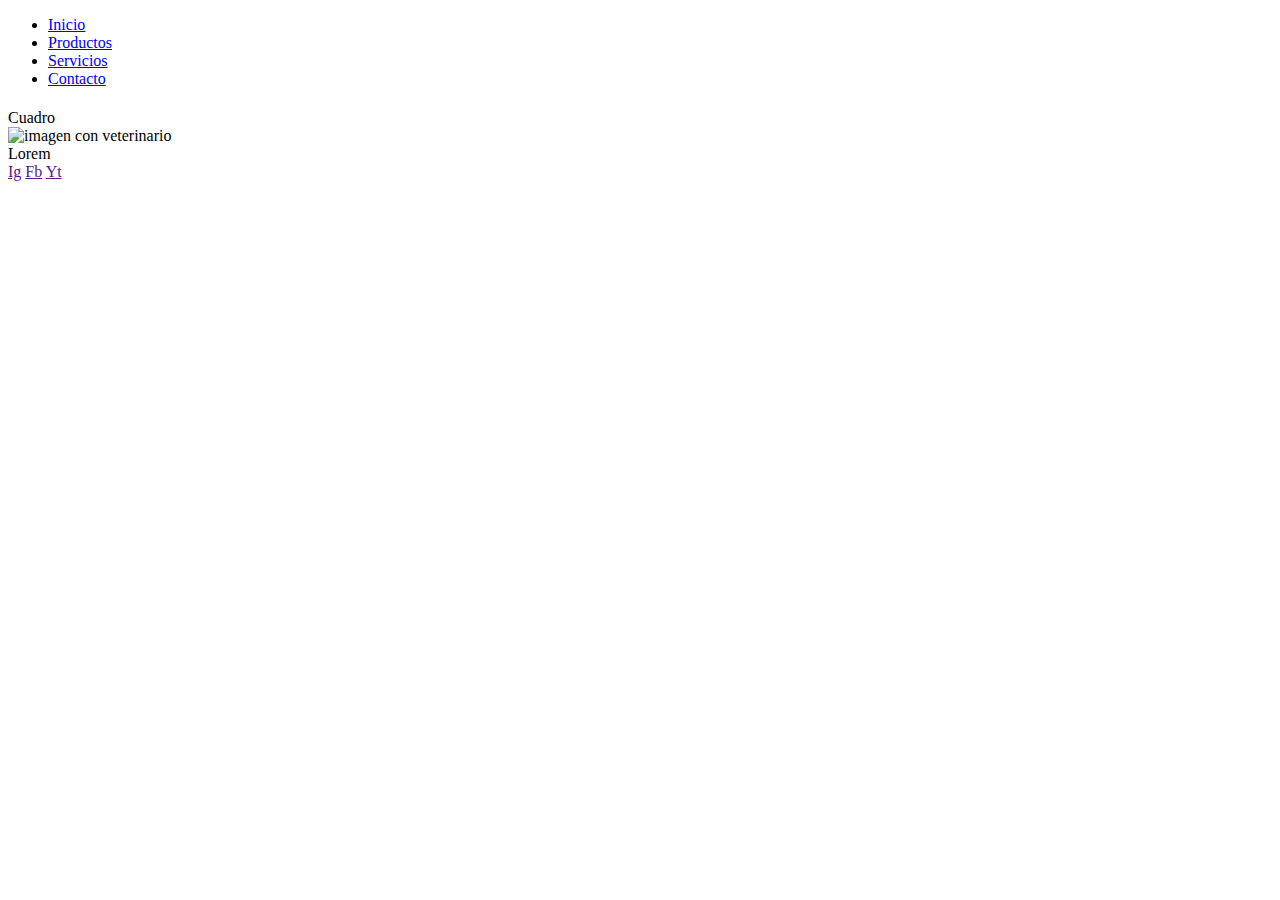
==== Try1/ventanas/index.html @ 1533751c "index completo" ====
<!DOCTYPE html>
<html lang="es">
<head>
    <meta charset="UTF-8">
    <meta name="viewport" content="width=device-width, initial-scale=1.0">    
    <title>Veterinaria</title>
    <link rel="stylesheet" href="style.css">
    <link href="https://fonts.googleapis.com/css2?family=Open+Sans:wght@300&display=swap" rel="stylesheet">
</head>
<body>
    <header>
        <div class="caja">
            <nav>
                <ul class="nav">
                    <li class="items_nav"><a href="index.html">Inicio</a></li>
                    <li class="items_nav"><a href="productos.html">Productos</a></li>
                    <li class="items_nav"><a href="servicios.html">Servicios</a></li>
                    <li class="items_nav"><a href="contacto.html">Contacto</a></li>
                </ul>
            </nav>
        </div>
        <h1 class="banner"></h1>
    </header>

    <main>
        <section>
            
        <div class="contenedor">Cuadro</div>
        <img class="" src="" alt="imagen con veterinario">

        </section>
    </main>

    <footer>
        
        <div class="eslogan">Lorem</div>
        <div class="redes">
            <a class="icon-redes" href="">Ig</a>
            <a class="icon-redes" href="">Fb</a>
            <a class="icon-redes" href="">Yt</a>
        </div>

    </footer>
</body>
</html>
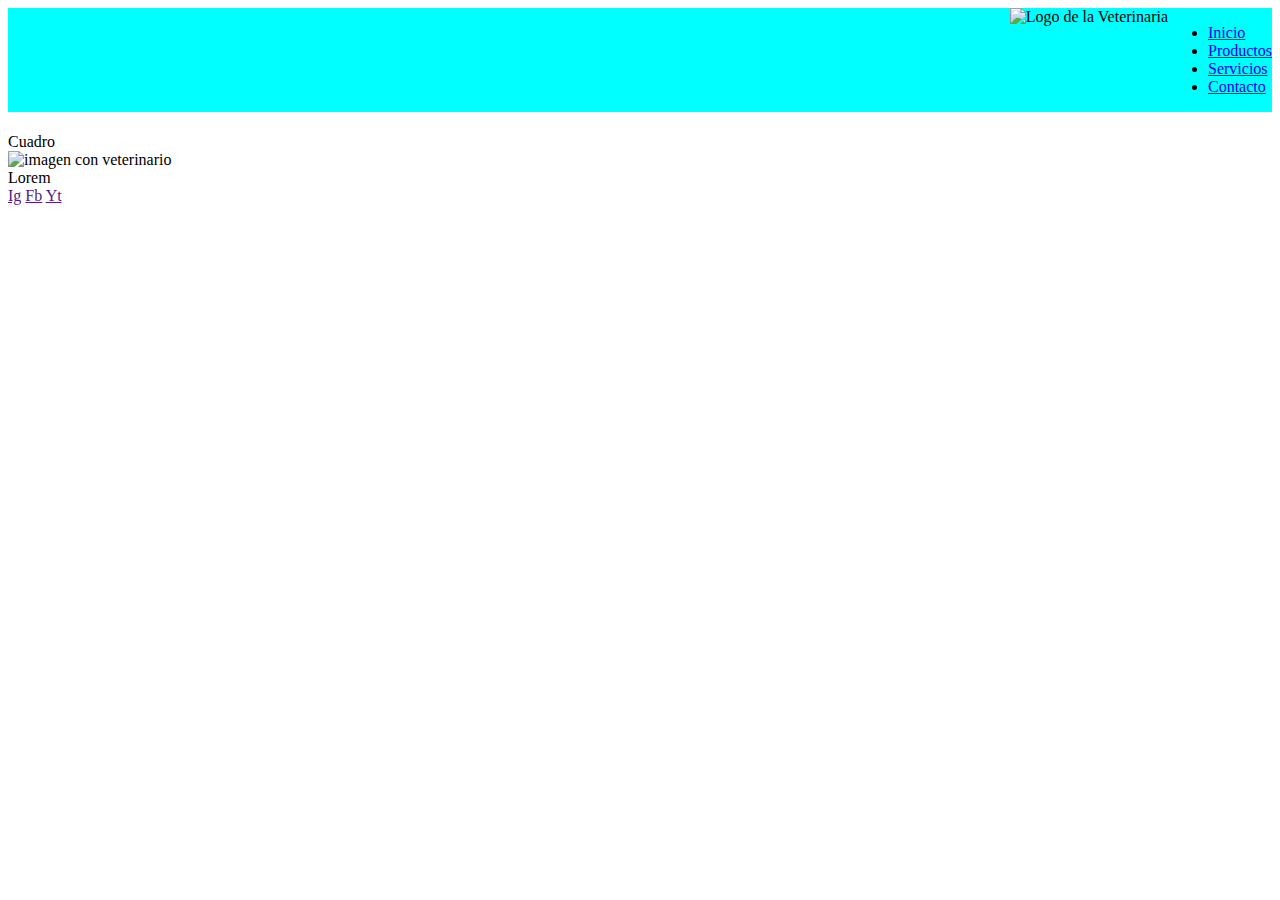
==== commit c584db5f: "comentarios" ====
--- a/Try1/ventanas/index.html
+++ b/Try1/ventanas/index.html
@@ -5,11 +5,13 @@
     <meta name="viewport" content="width=device-width, initial-scale=1.0">    
     <title>Veterinaria</title>
     <link rel="stylesheet" href="style.css">
+    <link rel="stylesheet" href="responsive.css">
     <link href="https://fonts.googleapis.com/css2?family=Open+Sans:wght@300&display=swap" rel="stylesheet">
 </head>
 <body>
     <header>
         <div class="caja">
+            <img src="https://imgs.search.brave.com/azcOh5QRabCLv58w7OzHbNpbmVkgqD9BgNtd0v_fpOo/rs:fit:860:0:0/g:ce/aHR0cHM6Ly9pbWFn/ZXMudmV4ZWxzLmNv/bS9tZWRpYS91c2Vy/cy8zLzE0MjkxMi9p/c29sYXRlZC9wcmV2/aWV3LzRlMTc2OTVl/NmZmNDM3MDdmYTZm/MTA3OGMyNGQ5OWM4/LWxvZ290aXBvLWRl/LWFuaW1hbC1wZXJy/by1uZWdyby5wbmc" alt="Logo de la Veterinaria">
             <nav>
                 <ul class="nav">
                     <li class="items_nav"><a href="index.html">Inicio</a></li>
@@ -41,5 +43,7 @@
         </div>
 
     </footer>
+    
+    <script src="code.js"></script>
 </body>
 </html>--- a/Try1/ventanas/style.css
+++ b/Try1/ventanas/style.css
@@ -0,0 +1,26 @@
+/*index*/
+.caja{
+    background-color: aqua;
+    display: flex;
+    flex-direction: row;
+    flex-wrap: nowrap;
+    justify-content: flex-end;
+}
+
+
+/*productos*/
+
+
+/*servicios*/
+
+
+/*contacto*/
+.horarios{
+    display: inline-block;
+    box-sizing: border-box;
+    
+}
+
+.horarios > tbody > tr > td{
+    border: 2px solid black;
+}--- a/Try1/ventanas/responsive.css
+++ b/Try1/ventanas/responsive.css
@@ -0,0 +1,14 @@
+/*dispositivos chicos*/
+@media screen and (max-widht:600px){
+
+}
+
+/*dispositivos medianos*/
+@media screen and (min-widht:600px){
+
+}
+
+/*dispositivos grandes*/
+@media screen and (min-width: 1200px){
+
+}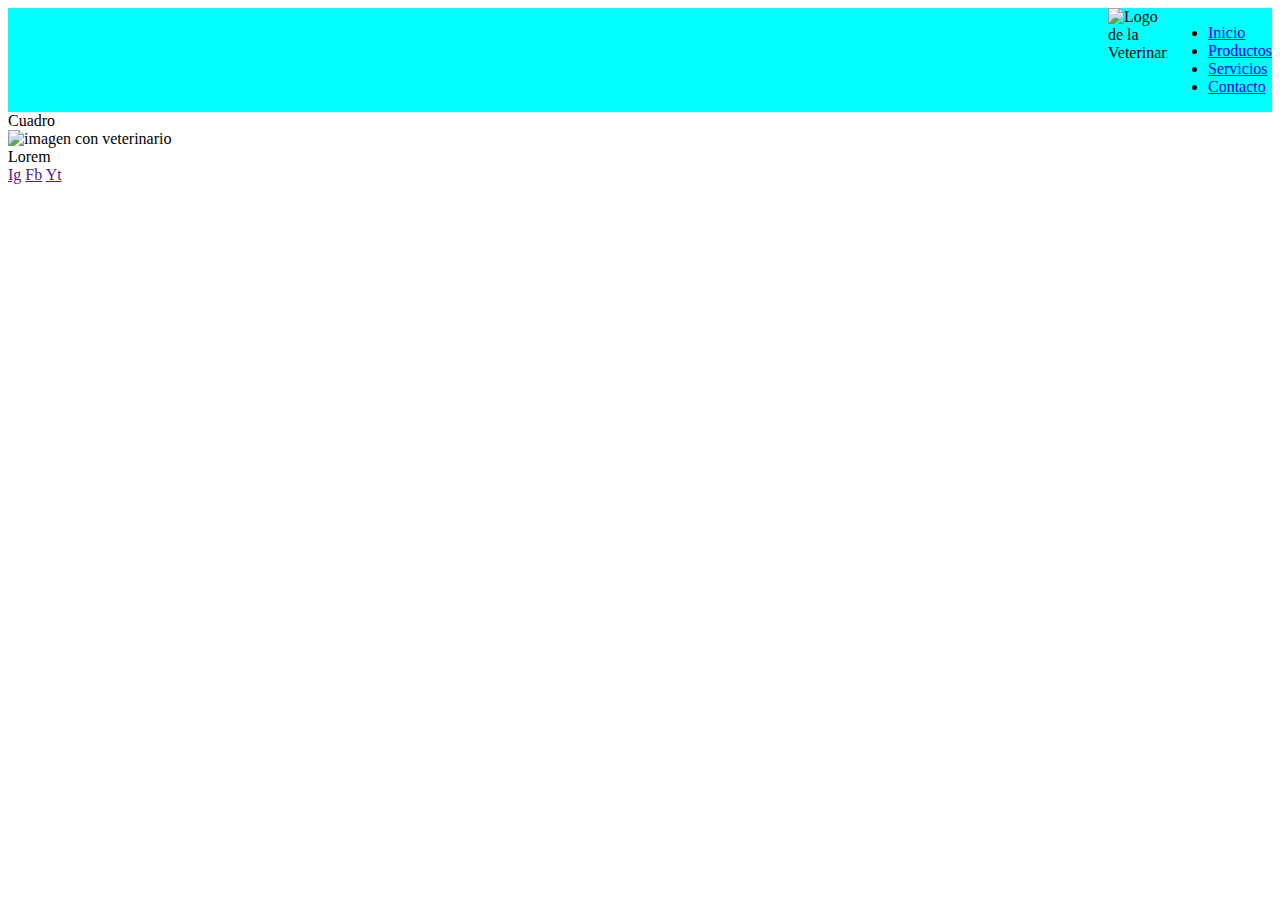
==== commit 53507f9b: "acomode items" ====
--- a/Try1/ventanas/index.html
+++ b/Try1/ventanas/index.html
@@ -11,7 +11,7 @@
 <body>
     <header>
         <div class="caja">
-            <img src="https://imgs.search.brave.com/azcOh5QRabCLv58w7OzHbNpbmVkgqD9BgNtd0v_fpOo/rs:fit:860:0:0/g:ce/aHR0cHM6Ly9pbWFn/ZXMudmV4ZWxzLmNv/bS9tZWRpYS91c2Vy/cy8zLzE0MjkxMi9p/c29sYXRlZC9wcmV2/aWV3LzRlMTc2OTVl/NmZmNDM3MDdmYTZm/MTA3OGMyNGQ5OWM4/LWxvZ290aXBvLWRl/LWFuaW1hbC1wZXJy/by1uZWdyby5wbmc" alt="Logo de la Veterinaria">
+            <img src="https://imgs.search.brave.com/azcOh5QRabCLv58w7OzHbNpbmVkgqD9BgNtd0v_fpOo/rs:fit:860:0:0/g:ce/aHR0cHM6Ly9pbWFn/ZXMudmV4ZWxzLmNv/bS9tZWRpYS91c2Vy/cy8zLzE0MjkxMi9p/c29sYXRlZC9wcmV2/aWV3LzRlMTc2OTVl/NmZmNDM3MDdmYTZm/MTA3OGMyNGQ5OWM4/LWxvZ290aXBvLWRl/LWFuaW1hbC1wZXJy/by1uZWdyby5wbmc" alt="Logo de la Veterinaria" width="60px" height="60px">
             <nav>
                 <ul class="nav">
                     <li class="items_nav"><a href="index.html">Inicio</a></li>
@@ -21,7 +21,6 @@
                 </ul>
             </nav>
         </div>
-        <h1 class="banner"></h1>
     </header>
 
     <main>
@@ -43,7 +42,7 @@
         </div>
 
     </footer>
-    
+
     <script src="code.js"></script>
 </body>
 </html>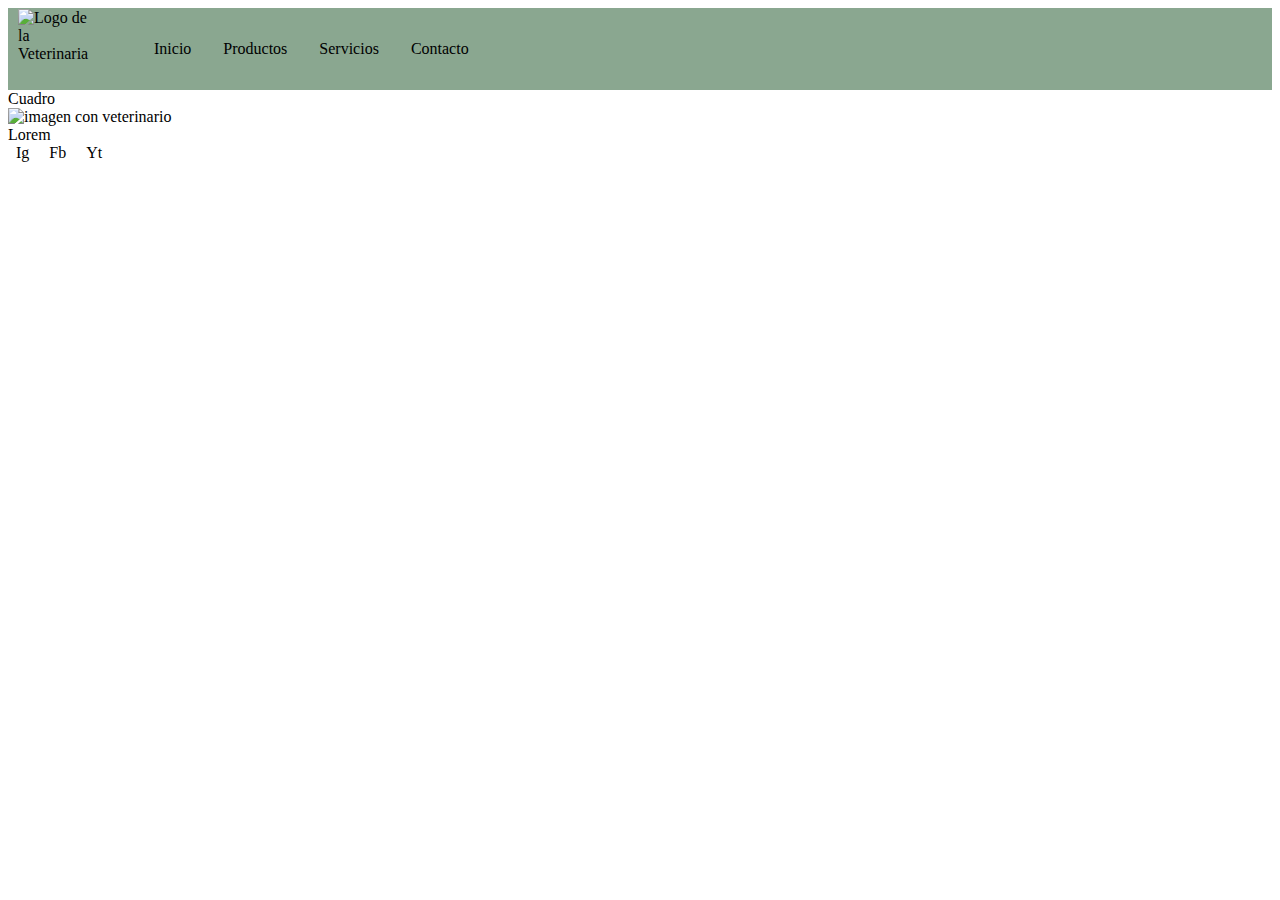
==== commit 8ccbfa9e: "mejoras en el diseño y reestructuracion del index" ====
--- a/Try1/ventanas/index.html
+++ b/Try1/ventanas/index.html
@@ -11,7 +11,7 @@
 <body>
     <header>
         <div class="caja">
-            <img src="https://imgs.search.brave.com/azcOh5QRabCLv58w7OzHbNpbmVkgqD9BgNtd0v_fpOo/rs:fit:860:0:0/g:ce/aHR0cHM6Ly9pbWFn/ZXMudmV4ZWxzLmNv/bS9tZWRpYS91c2Vy/cy8zLzE0MjkxMi9p/c29sYXRlZC9wcmV2/aWV3LzRlMTc2OTVl/NmZmNDM3MDdmYTZm/MTA3OGMyNGQ5OWM4/LWxvZ290aXBvLWRl/LWFuaW1hbC1wZXJy/by1uZWdyby5wbmc" alt="Logo de la Veterinaria" width="60px" height="60px">
+            <img class="logo" src="https://imgs.search.brave.com/azcOh5QRabCLv58w7OzHbNpbmVkgqD9BgNtd0v_fpOo/rs:fit:860:0:0/g:ce/aHR0cHM6Ly9pbWFn/ZXMudmV4ZWxzLmNv/bS9tZWRpYS91c2Vy/cy8zLzE0MjkxMi9p/c29sYXRlZC9wcmV2/aWV3LzRlMTc2OTVl/NmZmNDM3MDdmYTZm/MTA3OGMyNGQ5OWM4/LWxvZ290aXBvLWRl/LWFuaW1hbC1wZXJy/by1uZWdyby5wbmc" alt="Logo de la Veterinaria">
             <nav>
                 <ul class="nav">
                     <li class="items_nav"><a href="index.html">Inicio</a></li>
--- a/Try1/ventanas/style.css
+++ b/Try1/ventanas/style.css
@@ -1,20 +1,38 @@
 /*index*/
+
 .caja{
-    background-color: aqua;
+    background-color: rgb(138, 167, 144);
     display: flex;
     flex-direction: row;
     flex-wrap: nowrap;
-    justify-content: flex-end;
+}
+.logo{
+    justify-content: center;
+    align-self: center;
+    width: 80px;
+    height: 80px;
+    margin-left:10px;
+}
+.nav , .items_nav{
+    display: flex;
+    flex-direction: row;
+    left: 70%;
+}
+
+.items_nav, a{
+    color: black;
+    text-decoration: none;
+    padding: 0.5rem;
 }
 
 
 /*productos*/
 
-
 /*servicios*/
 
 
 /*contacto*/
+
 .horarios{
     display: inline-block;
     box-sizing: border-box;
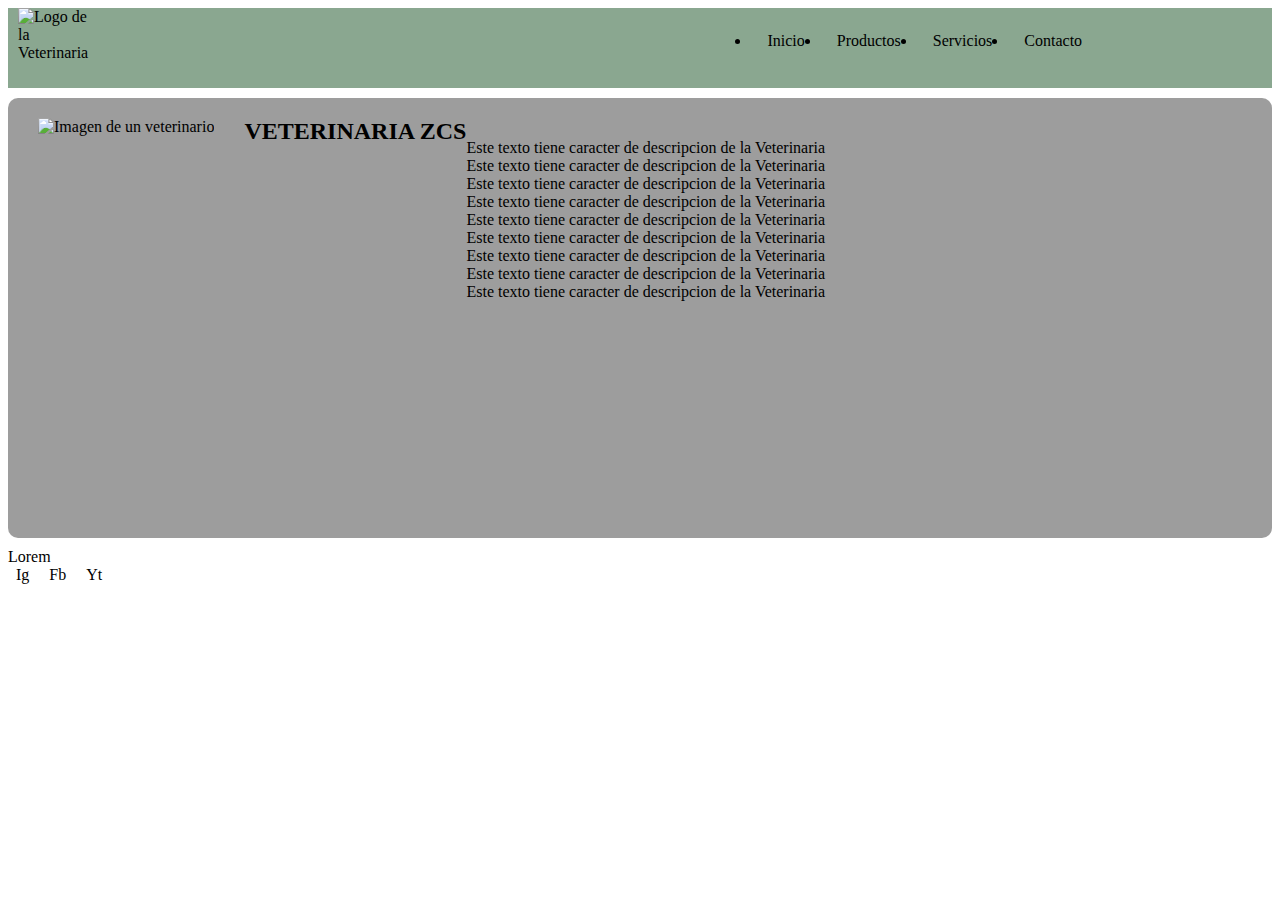
==== commit b0aacbc3: "css para el inicio y reestructura de html" ====
--- a/Try1/ventanas/index.html
+++ b/Try1/ventanas/index.html
@@ -26,9 +26,21 @@
     <main>
         <section>
             
-        <div class="contenedor">Cuadro</div>
-        <img class="" src="" alt="imagen con veterinario">
-
+        <div class="contenedor">
+        <img class="cuadro" src="https://imgs.search.brave.com/0sA2vdcFjvVTeKKtZ_NW12hq-McPjaATyI6f8fklHls/rs:fit:860:0:0/g:ce/aHR0cHM6Ly9pbWcu/ZnJlZXBpay5jb20v/Zm90by1ncmF0aXMv/cGVycm8tc2llbmRv/LXJldmlzYWRvLXZl/dGVyaW5hcmlvLXRp/ZW5kYS1tYXNjb3Rh/c18yMy0yMTQ4ODcy/NTYwLmpwZz9zaXpl/PTYyNiZleHQ9anBn" alt="Imagen de un veterinario">
+            <h2>VETERINARIA ZCS</h2>
+            <p class="textoDesc">
+            Este texto tiene caracter de descripcion de la Veterinaria <br>
+            Este texto tiene caracter de descripcion de la Veterinaria <br>
+            Este texto tiene caracter de descripcion de la Veterinaria <br>
+            Este texto tiene caracter de descripcion de la Veterinaria <br>
+            Este texto tiene caracter de descripcion de la Veterinaria <br>
+            Este texto tiene caracter de descripcion de la Veterinaria <br>
+            Este texto tiene caracter de descripcion de la Veterinaria <br>
+            Este texto tiene caracter de descripcion de la Veterinaria <br>
+            Este texto tiene caracter de descripcion de la Veterinaria
+           </p>
+            </div>
         </section>
     </main>
 
--- a/Try1/ventanas/style.css
+++ b/Try1/ventanas/style.css
@@ -12,17 +12,32 @@
     width: 80px;
     height: 80px;
     margin-left:10px;
+    margin-right: 250px;
 }
-.nav , .items_nav{
+.nav{
     display: flex;
-    flex-direction: row;
-    left: 70%;
+    margin-left: 94%;
 }
+
 
 .items_nav, a{
     color: black;
     text-decoration: none;
     padding: 0.5rem;
+}
+.contenedor{
+    display: flex;
+    background-color: #757575b5;
+    margin: 10px 0;
+    border-radius: 10px;
+}
+.cuadro{
+    margin: 20px 30px 20px 30px;
+    height: 400px;
+    width: 400;
+}
+.textoDesc{
+    padding-top: 25px;
 }
 
 
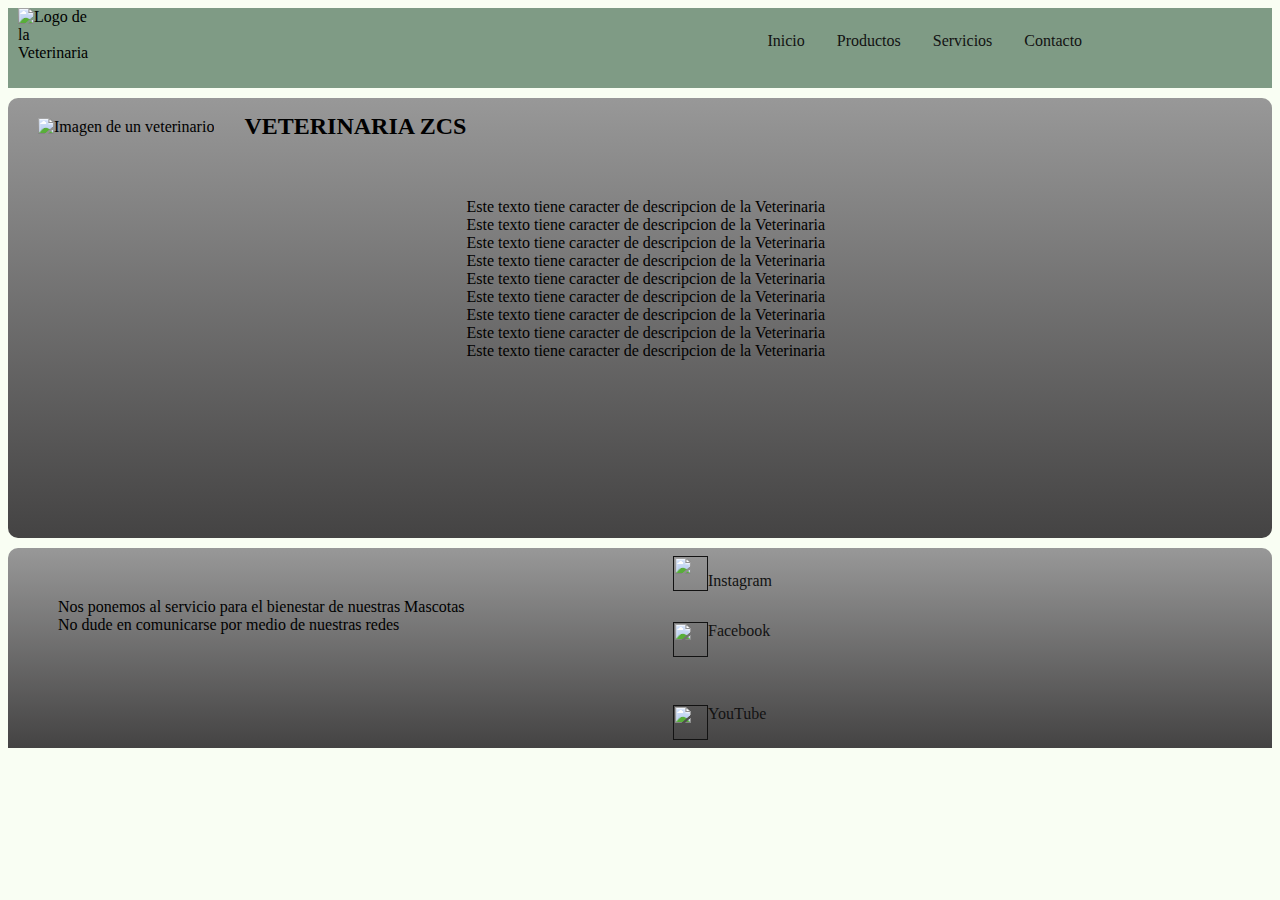
==== commit 21144e84: "Agrego el footer y nuevos diseños" ====
--- a/Try1/ventanas/index.html
+++ b/Try1/ventanas/index.html
@@ -28,7 +28,7 @@
             
         <div class="contenedor">
         <img class="cuadro" src="https://imgs.search.brave.com/0sA2vdcFjvVTeKKtZ_NW12hq-McPjaATyI6f8fklHls/rs:fit:860:0:0/g:ce/aHR0cHM6Ly9pbWcu/ZnJlZXBpay5jb20v/Zm90by1ncmF0aXMv/cGVycm8tc2llbmRv/LXJldmlzYWRvLXZl/dGVyaW5hcmlvLXRp/ZW5kYS1tYXNjb3Rh/c18yMy0yMTQ4ODcy/NTYwLmpwZz9zaXpl/PTYyNiZleHQ9anBn" alt="Imagen de un veterinario">
-            <h2>VETERINARIA ZCS</h2>
+            <h2 class="titulo">VETERINARIA ZCS</h2>
             <p class="textoDesc">
             Este texto tiene caracter de descripcion de la Veterinaria <br>
             Este texto tiene caracter de descripcion de la Veterinaria <br>
@@ -46,11 +46,12 @@
 
     <footer>
         
-        <div class="eslogan">Lorem</div>
+        <div class="eslogan">Nos ponemos al servicio para el bienestar de nuestras Mascotas<br>
+                             No dude en comunicarse por medio de nuestras redes</div>
         <div class="redes">
-            <a class="icon-redes" href="">Ig</a>
-            <a class="icon-redes" href="">Fb</a>
-            <a class="icon-redes" href="">Yt</a>
+            <a class="icon-redes" href=""><img class="iconos" src="https://cdn.icon-icons.com/icons2/1584/PNG/512/3721672-instagram_108066.png"><p>Instagram</p></a>
+            <a class="icon-redes" href=""><img class="iconos" src="https://cdn.icon-icons.com/icons2/285/PNG/256/social_facebook_box_blue_256_30649.png"><p></p>Facebook</a><p></p></a>
+            <a class="icon-redes" href=""><img class="iconos" src="https://cdn.icon-icons.com/icons2/1211/PNG/512/1491579609-yumminkysocialmedia08_83079.png"><p></p>YouTube</a><p></p></a>
         </div>
 
     </footer>
--- a/Try1/ventanas/style.css
+++ b/Try1/ventanas/style.css
@@ -1,7 +1,10 @@
 /*index*/
+body{
+    background-color: rgb(249, 254, 243);
+}
 
 .caja{
-    background-color: rgb(138, 167, 144);
+    background-color: rgb(127, 155, 133);
     display: flex;
     flex-direction: row;
     flex-wrap: nowrap;
@@ -18,16 +21,23 @@
     display: flex;
     margin-left: 94%;
 }
-
+li{
+    list-style-type: none;
+}
+::marker {
+    display: none;
+}
 
 .items_nav, a{
-    color: black;
-    text-decoration: none;
+    color: rgb(18, 18, 18);
+    text-decoration:none;
     padding: 0.5rem;
 }
 .contenedor{
     display: flex;
-    background-color: #757575b5;
+    /*background-color: #757575b5;*/
+    background: linear-gradient(to bottom, #989898, #444343);
+    ;
     margin: 10px 0;
     border-radius: 10px;
 }
@@ -36,9 +46,53 @@
     height: 400px;
     width: 400;
 }
+.titulo{
+    margin-top: 15px;
+    margin-bottom: 15px;
+}
 .textoDesc{
+    margin-top: 75px;
     padding-top: 25px;
 }
+
+footer{
+    display:flex;
+    flex-direction: row;
+    row-gap: 20px;
+}
+.eslogan{
+    background: linear-gradient(to bottom, #989898, #444343);
+    width: 50%;
+    height: 150px;
+    padding-top: 50px;
+    padding-left: 50px;
+    border-top-left-radius: 10px;
+
+}
+.redes{
+    background: linear-gradient(to bottom, #989898, #444343);
+    display: flex;
+    flex-direction: column;
+    width: 50%;
+    height: 200px;
+    border-top-right-radius: 10px;
+
+}
+.icon-redes{
+    display: flex;
+    flex-direction: row;
+}
+p .redes{
+    justify-self: center;
+    text-align: center;
+    margin-bottom: 5px;
+
+}
+.iconos{
+    width: 35px;
+    height: 35px;
+}
+
 
 
 /*productos*/
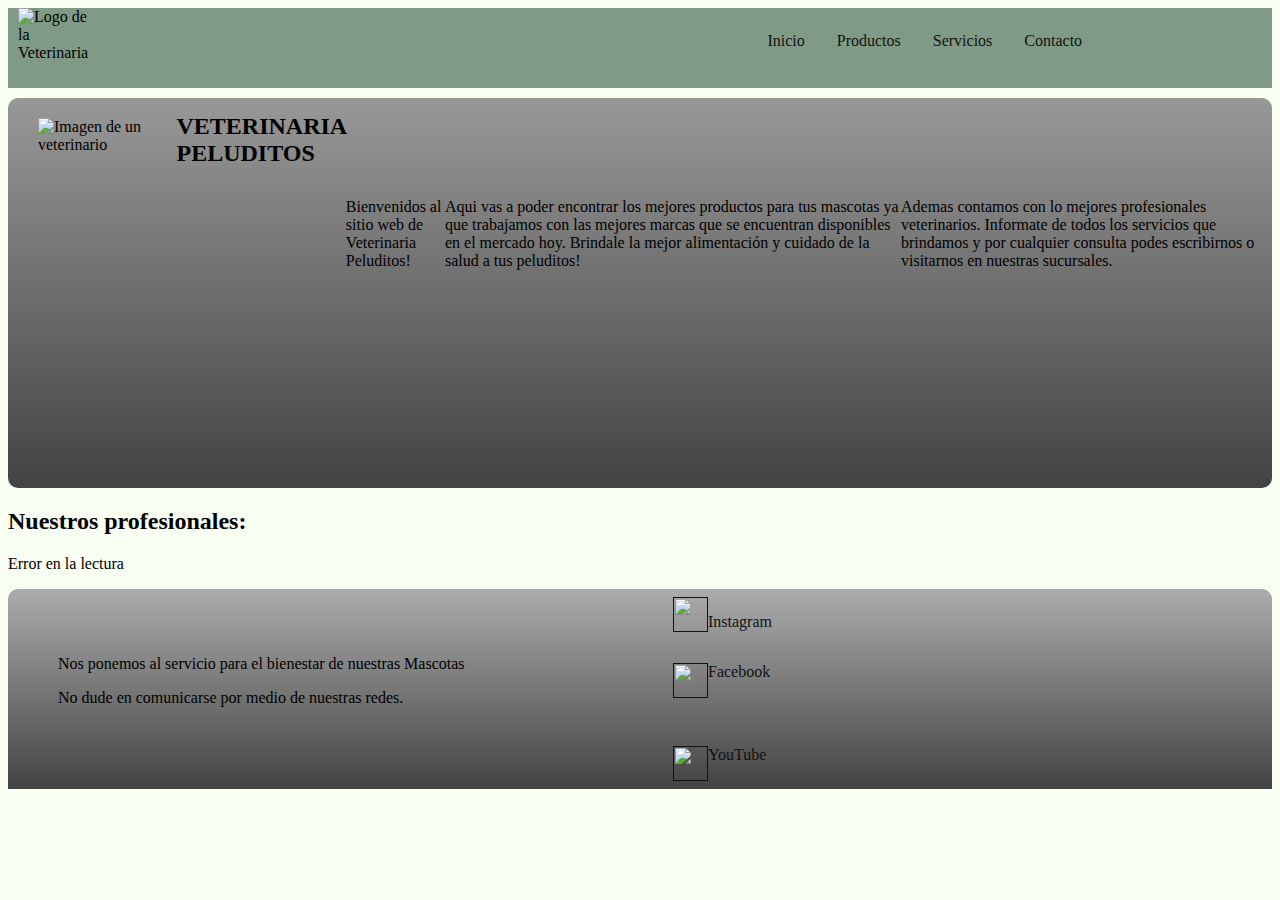
==== commit dd29788b: "index" ====
--- a/Try1/ventanas/index.html
+++ b/Try1/ventanas/index.html
@@ -24,36 +24,33 @@
     </header>
 
     <main>
-        <section>
-            
+        <section>           
         <div class="contenedor">
         <img class="cuadro" src="https://imgs.search.brave.com/0sA2vdcFjvVTeKKtZ_NW12hq-McPjaATyI6f8fklHls/rs:fit:860:0:0/g:ce/aHR0cHM6Ly9pbWcu/ZnJlZXBpay5jb20v/Zm90by1ncmF0aXMv/cGVycm8tc2llbmRv/LXJldmlzYWRvLXZl/dGVyaW5hcmlvLXRp/ZW5kYS1tYXNjb3Rh/c18yMy0yMTQ4ODcy/NTYwLmpwZz9zaXpl/PTYyNiZleHQ9anBn" alt="Imagen de un veterinario">
-            <h2 class="titulo">VETERINARIA ZCS</h2>
-            <p class="textoDesc">
-            Este texto tiene caracter de descripcion de la Veterinaria <br>
-            Este texto tiene caracter de descripcion de la Veterinaria <br>
-            Este texto tiene caracter de descripcion de la Veterinaria <br>
-            Este texto tiene caracter de descripcion de la Veterinaria <br>
-            Este texto tiene caracter de descripcion de la Veterinaria <br>
-            Este texto tiene caracter de descripcion de la Veterinaria <br>
-            Este texto tiene caracter de descripcion de la Veterinaria <br>
-            Este texto tiene caracter de descripcion de la Veterinaria <br>
-            Este texto tiene caracter de descripcion de la Veterinaria
-           </p>
-            </div>
+            <h2 class="titulo">VETERINARIA PELUDITOS</h2>
+            <p class="textoDesc"> Bienvenidos al sitio web de Veterinaria Peluditos! </p>
+            <p class="textoDesc">Aqui vas a poder encontrar los mejores productos para tus mascotas ya que trabajamos con las mejores marcas que se encuentran disponibles en el mercado hoy. Brindale la mejor alimentación y cuidado de la salud a tus peluditos!</p>
+            <p class="textoDesc">Ademas contamos con lo mejores profesionales veterinarios. Informate de todos los servicios que brindamos y por cualquier consulta podes escribirnos o visitarnos en nuestras sucursales.</p>
+        </div>
+        </section>
+
+        <section>
+            <h2>Nuestros profesionales:</h2>
+            <p class="veterinarios"> </p>
         </section>
     </main>
 
-    <footer>
-        
-        <div class="eslogan">Nos ponemos al servicio para el bienestar de nuestras Mascotas<br>
-                             No dude en comunicarse por medio de nuestras redes</div>
+    <footer>      
+        <div class="eslogan">
+            <p>Nos ponemos al servicio para el bienestar de nuestras Mascotas</p>
+            <p>No dude en comunicarse por medio de nuestras redes.</p>
+        </div>
+
         <div class="redes">
             <a class="icon-redes" href=""><img class="iconos" src="https://cdn.icon-icons.com/icons2/1584/PNG/512/3721672-instagram_108066.png"><p>Instagram</p></a>
             <a class="icon-redes" href=""><img class="iconos" src="https://cdn.icon-icons.com/icons2/285/PNG/256/social_facebook_box_blue_256_30649.png"><p></p>Facebook</a><p></p></a>
             <a class="icon-redes" href=""><img class="iconos" src="https://cdn.icon-icons.com/icons2/1211/PNG/512/1491579609-yumminkysocialmedia08_83079.png"><p></p>YouTube</a><p></p></a>
         </div>
-
     </footer>
 
     <script src="code.js"></script>
--- a/Try1/ventanas/style.css
+++ b/Try1/ventanas/style.css
@@ -7,7 +7,6 @@
     background-color: rgb(127, 155, 133);
     display: flex;
     flex-direction: row;
-    flex-wrap: nowrap;
 }
 .logo{
     justify-content: center;
@@ -37,14 +36,13 @@
     display: flex;
     /*background-color: #757575b5;*/
     background: linear-gradient(to bottom, #989898, #444343);
-    ;
     margin: 10px 0;
     border-radius: 10px;
 }
 .cuadro{
     margin: 20px 30px 20px 30px;
-    height: 400px;
-    width: 400;
+    height: 350px;
+    width: 350px;
 }
 .titulo{
     margin-top: 15px;
@@ -61,7 +59,7 @@
     row-gap: 20px;
 }
 .eslogan{
-    background: linear-gradient(to bottom, #989898, #444343);
+    background: linear-gradient(to bottom, #acacac, #444343);
     width: 50%;
     height: 150px;
     padding-top: 50px;
@@ -70,7 +68,7 @@
 
 }
 .redes{
-    background: linear-gradient(to bottom, #989898, #444343);
+    background: linear-gradient(to bottom, #acacac, #444343);
     display: flex;
     flex-direction: column;
     width: 50%;
@@ -96,6 +94,36 @@
 
 
 /*productos*/
+.productotitulo{
+    border: f5d59a 5px solid;
+}
+.productocuadro{
+    background: linear-gradient(to bottom, #f9ecb6,#f5d59a, #fbf0c2);
+    display: flex;
+    flex-direction: column;
+    margin: 10px 0;
+    border-radius: 10px;
+}
+.productoindices{
+    font-size: 2rem;
+    background-color: rgb(127, 155, 133);
+    border-radius: 5px;
+}
+.productoimg{
+    width: 120px;
+    height: 120px;
+    border-radius:  10px;
+}
+.reja{
+    display: grid;
+  grid-template-columns: repeat(3, 1fr); /* Crea 3 columnas con el mismo ancho */
+  grid-gap: 5px; /* Espacio entre las imágenes */
+}
+.reja2{
+    display: grid;
+  grid-template-columns: repeat(4, 1fr); /* Crea 3 columnas con el mismo ancho */
+  grid-gap: 5px; /* Espacio entre las imágenes */
+}
 
 /*servicios*/
 
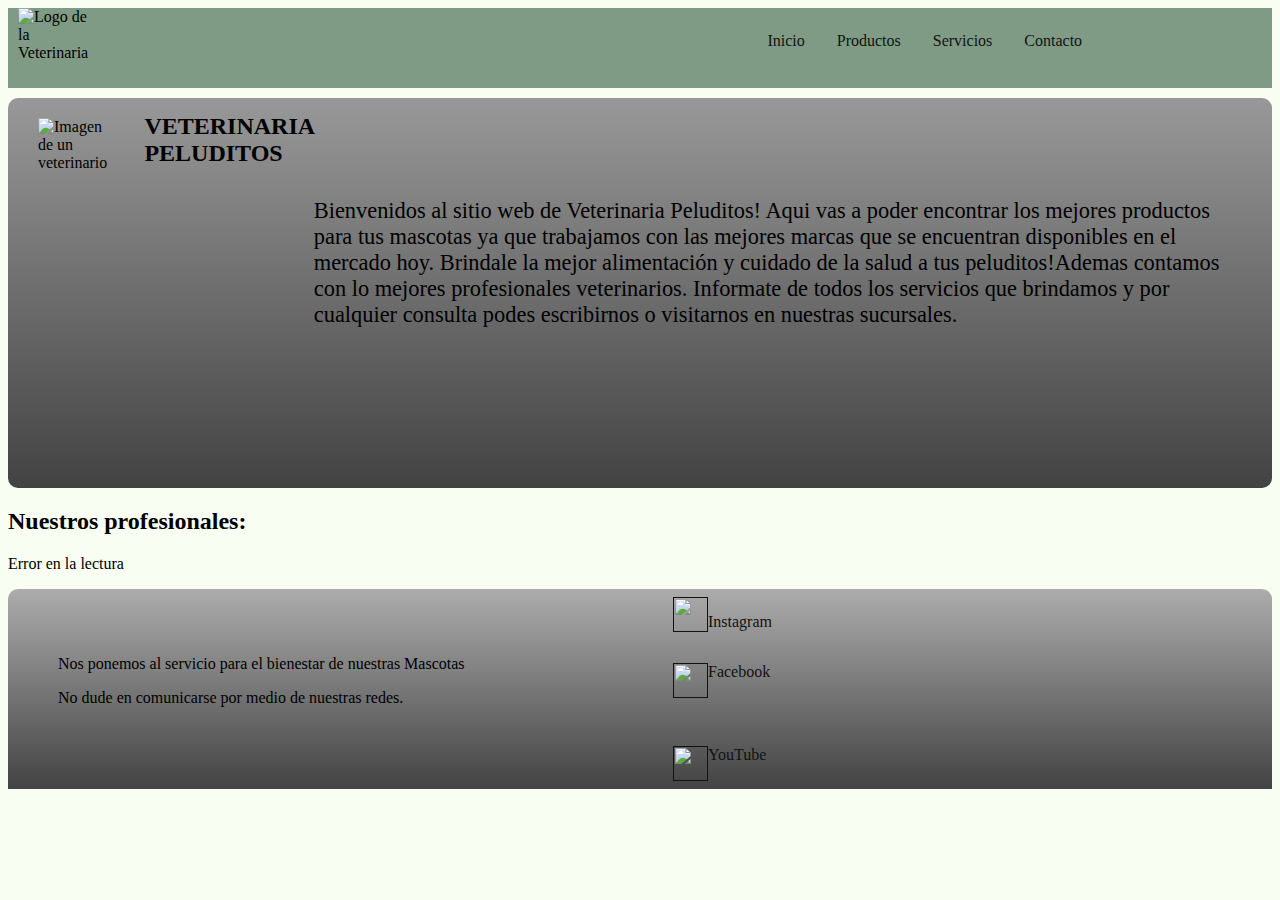
==== commit e43e5506: "Servicio css y correcion index" ====
--- a/Try1/ventanas/index.html
+++ b/Try1/ventanas/index.html
@@ -28,9 +28,7 @@
         <div class="contenedor">
         <img class="cuadro" src="https://imgs.search.brave.com/0sA2vdcFjvVTeKKtZ_NW12hq-McPjaATyI6f8fklHls/rs:fit:860:0:0/g:ce/aHR0cHM6Ly9pbWcu/ZnJlZXBpay5jb20v/Zm90by1ncmF0aXMv/cGVycm8tc2llbmRv/LXJldmlzYWRvLXZl/dGVyaW5hcmlvLXRp/ZW5kYS1tYXNjb3Rh/c18yMy0yMTQ4ODcy/NTYwLmpwZz9zaXpl/PTYyNiZleHQ9anBn" alt="Imagen de un veterinario">
             <h2 class="titulo">VETERINARIA PELUDITOS</h2>
-            <p class="textoDesc"> Bienvenidos al sitio web de Veterinaria Peluditos! </p>
-            <p class="textoDesc">Aqui vas a poder encontrar los mejores productos para tus mascotas ya que trabajamos con las mejores marcas que se encuentran disponibles en el mercado hoy. Brindale la mejor alimentación y cuidado de la salud a tus peluditos!</p>
-            <p class="textoDesc">Ademas contamos con lo mejores profesionales veterinarios. Informate de todos los servicios que brindamos y por cualquier consulta podes escribirnos o visitarnos en nuestras sucursales.</p>
+            <p class="textoDesc"> Bienvenidos al sitio web de Veterinaria Peluditos! Aqui vas a poder encontrar los mejores productos para tus mascotas ya que trabajamos con las mejores marcas que se encuentran disponibles en el mercado hoy. Brindale la mejor alimentación y cuidado de la salud a tus peluditos!Ademas contamos con lo mejores profesionales veterinarios. Informate de todos los servicios que brindamos y por cualquier consulta podes escribirnos o visitarnos en nuestras sucursales.</p>
         </div>
         </section>
 
--- a/Try1/ventanas/style.css
+++ b/Try1/ventanas/style.css
@@ -51,6 +51,8 @@
 .textoDesc{
     margin-top: 75px;
     padding-top: 25px;
+    margin-right: 2em;
+    font-size: 1.4rem;
 }
 
 footer{
@@ -127,7 +129,28 @@
 
 /*servicios*/
 
+.servicio{
+    background: linear-gradient(to bottom, #f9ecb6,#f5d59a, #fbf0c2);
+    display: flex;
+    flex-direction:row;
+    justify-content: space-evenly;
+}
+.servicioimg{
+    padding: 0 2em;
+    width: 420px;
+    height: 320px;
+}
+.vet{
+    background:  linear-gradient( to right, #696151,#f5d59a, #696151 );
+    border-radius: 5px;
+    margin: 20px 0;
+}
 
+.pel{
+    background:  linear-gradient( to right, #696151,#f5d59a, #696151 );
+    border-radius: 5px;
+    margin: 20px 0;
+}
 /*contacto*/
 
 .horarios{
